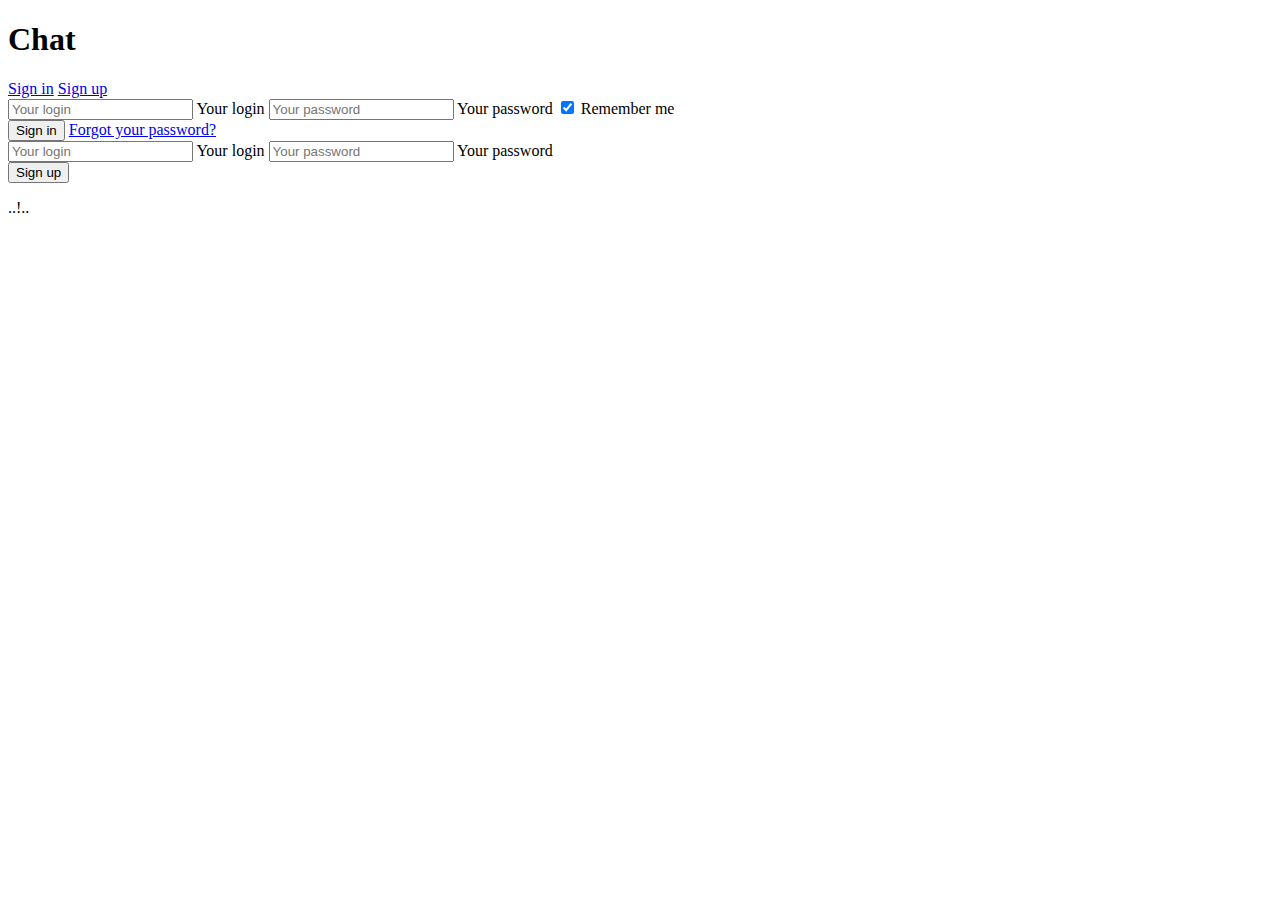
==== src/main/resources/templates/index.html @ c79a92f7 "НЕ РАБОТАЕТ ПОЧЕМУУУУУ" ====
<!DOCTYPE html>
<html xmlns:th="http://www.w3.org/1999/xhtml">
<head>
	<meta charset="utf-8" />
	<title>Chat</title>

	<!-- Our CSS stylesheet file -->
	<link rel="stylesheet" href="css/styles.css" />

</head>

<body>

<section class="container">
	<article class="half">
		<h1>Chat</h1>
		<div class="tabs">
			<span class="tab signin active"><a href="#signin">Sign in</a></span>
			<span class="tab signup"><a href="#signup">Sign up</a></span>
		</div>
		<div class="content">
			<div class="signin-cont cont">
				<form action="#" method="post" enctype="multipart/form-data">
					<input type="text" name="login" id="login" class="inpt" required="required" placeholder="Your login">
					<label for="login">Your login</label>
					<input type="password" name="password" id="password1" class="inpt" required="required" placeholder="Your password">
					<label for="password1">Your password</label>
					<input type="checkbox" id="remember" class="checkbox" checked>
					<label for="remember">Remember me</label>
					<div class="submit-wrap">
						<input type="submit" value="Sign in" class="submit">
						<a href="#" class="more">Forgot your password?</a>
					</div>
				</form>
			</div>
			<div class="signup-cont cont">
				<form action="addUser" method="post" enctype="multipart/form-data">
					<input type="text" name="login" id="name" class="inpt" required="required" placeholder="Your login">
					<label for="login">Your login</label>
					<input type="password" name="password" id="password2" class="inpt" required="required" placeholder="Your password">
					<label for="password2">Your password</label>
					<div class="submit-wrap">
					<input type="submit" value="Sign up" class="submit">
					</div>
				</form>
				<p th:text="${message}">..!..</p>
			</div>
		</div>
	</article>
	<div class="half bg"></div>
</section>

<!-- JavaScript includes -->
<script src="//code.jquery.com/jquery-1.7.1.min.js"></script>
<script src="js/script.js"></script>

</body>
</html>
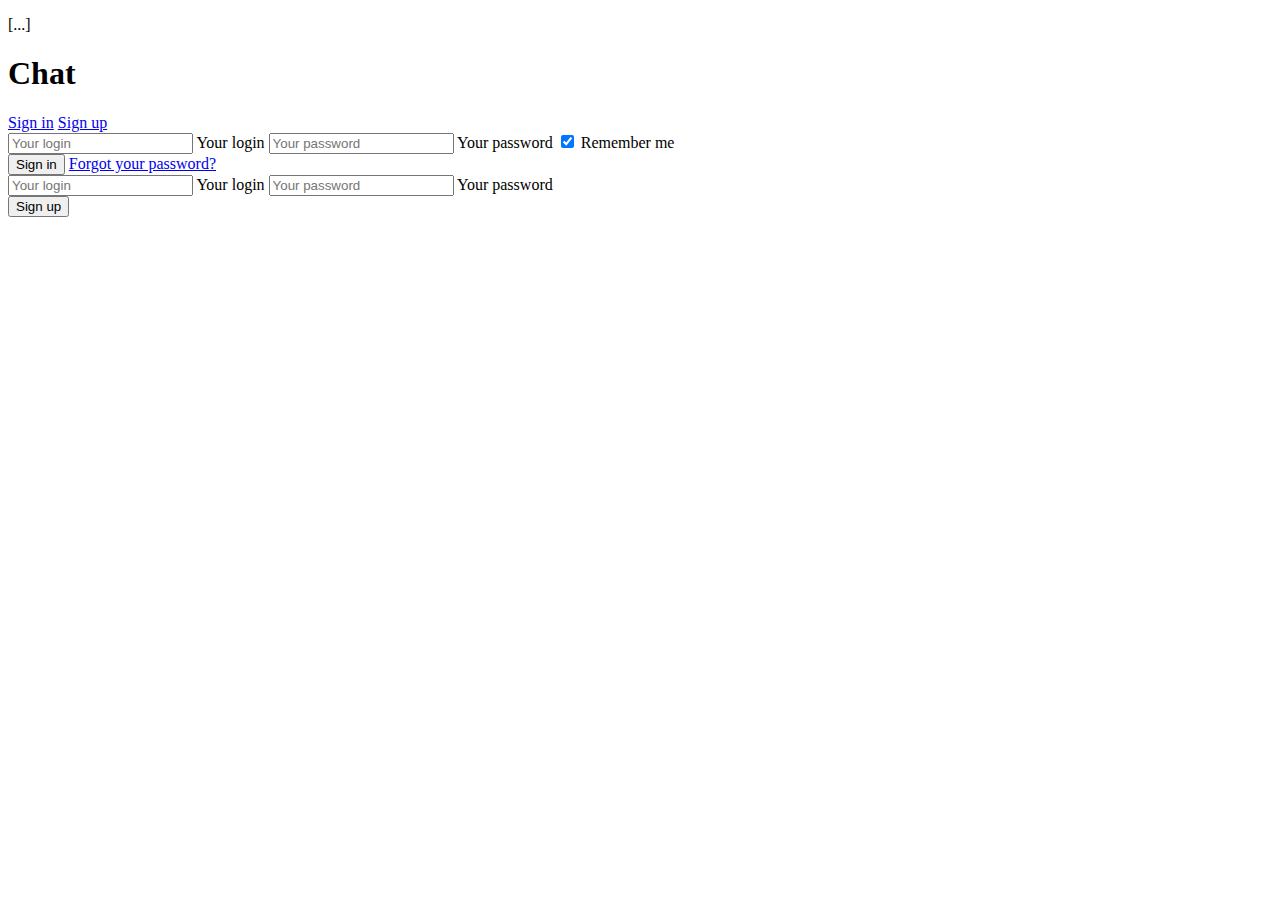
==== commit d6986bb5: "создан экран регистрации и авторизации" ====
--- a/src/main/resources/templates/index.html
+++ b/src/main/resources/templates/index.html
@@ -10,6 +10,7 @@
 </head>
 
 <body>
+<p class="message" th:text="${message}">[...]</p>
 
 <section class="container">
 	<article class="half">
@@ -20,7 +21,7 @@
 		</div>
 		<div class="content">
 			<div class="signin-cont cont">
-				<form action="#" method="post" enctype="multipart/form-data">
+				<form action="signIn" method="post" enctype="multipart/form-data">
 					<input type="text" name="login" id="login" class="inpt" required="required" placeholder="Your login">
 					<label for="login">Your login</label>
 					<input type="password" name="password" id="password1" class="inpt" required="required" placeholder="Your password">
@@ -43,7 +44,6 @@
 					<input type="submit" value="Sign up" class="submit">
 					</div>
 				</form>
-				<p th:text="${message}">..!..</p>
 			</div>
 		</div>
 	</article>
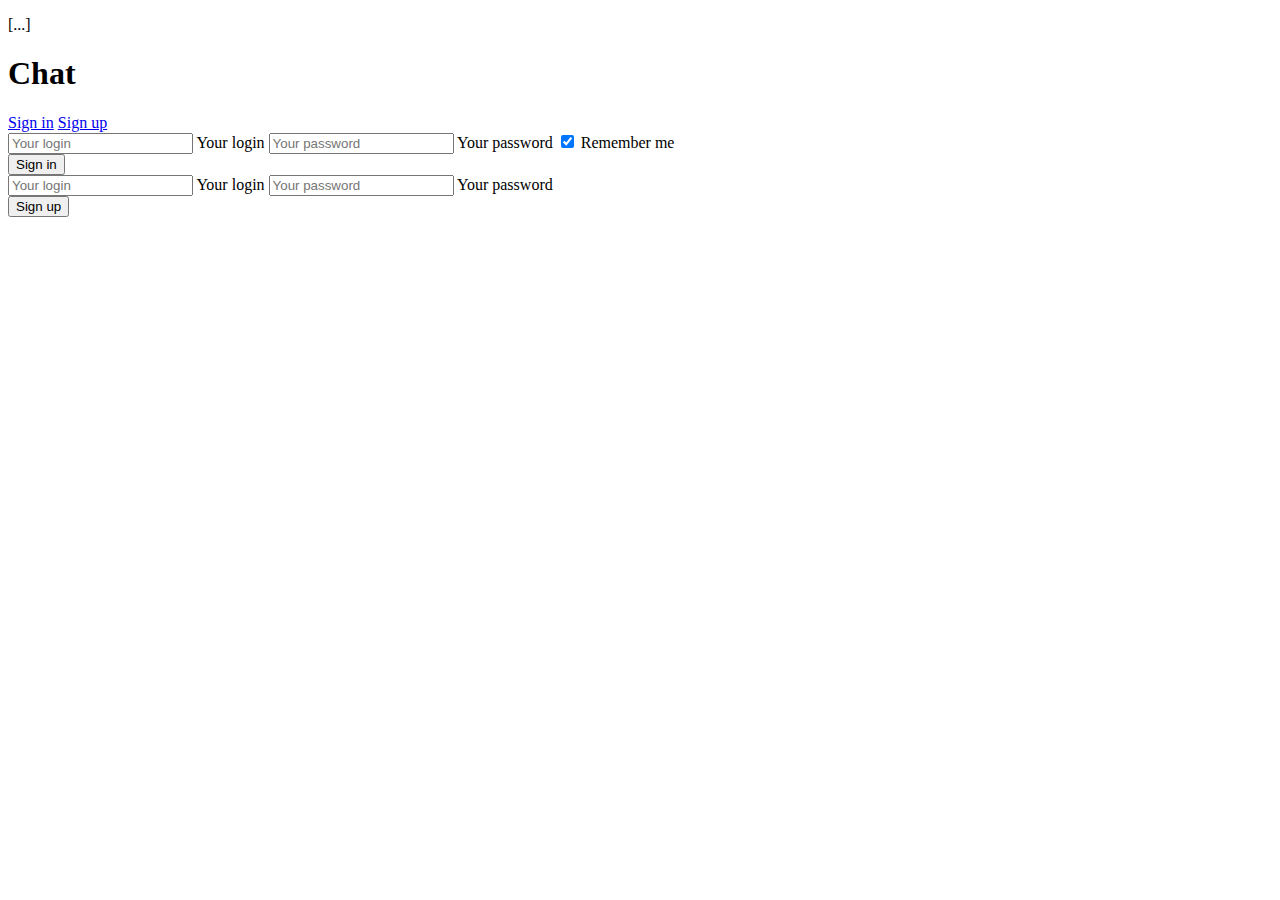
==== commit c1d7d1c2: "- доделана страница с чатом" ====
--- a/src/main/resources/templates/index.html
+++ b/src/main/resources/templates/index.html
@@ -30,7 +30,6 @@
 					<label for="remember">Remember me</label>
 					<div class="submit-wrap">
 						<input type="submit" value="Sign in" class="submit">
-						<a href="#" class="more">Forgot your password?</a>
 					</div>
 				</form>
 			</div>
